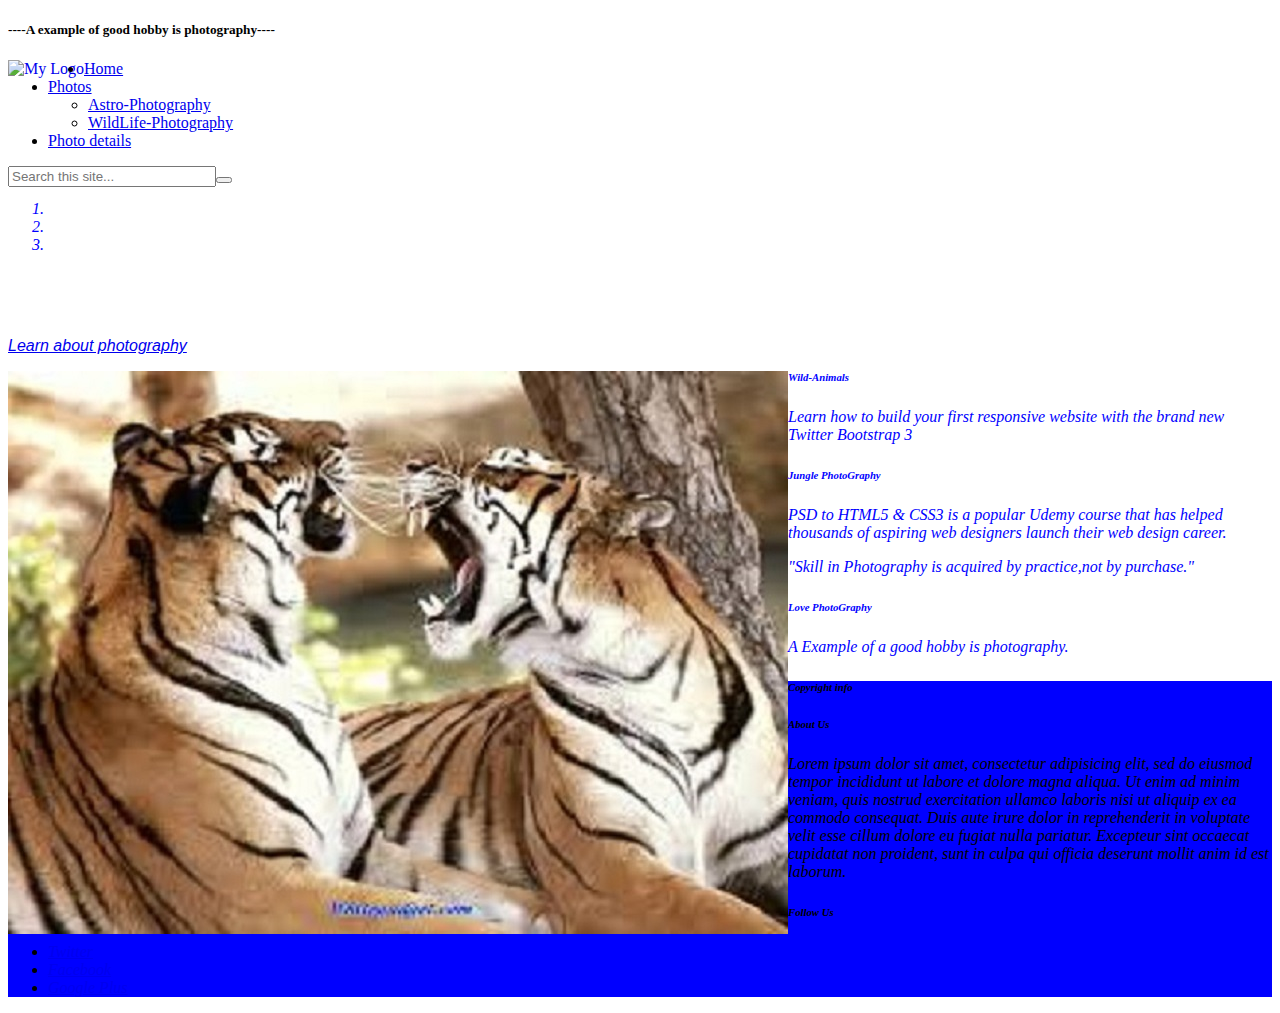
==== index2.html @ a917e7de "complete" ====
<!DOCTYPE html>

<html>
	<head>

		<!-- Website Title & Description for Search Engine purposes -->
		<title></title>

		<meta name="description" content="">

		<!-- Mobile viewport optimized -->
		<meta name="viewport" content="width=device-width, initial-scale=1.0, maximum-scale=1.0, user-scalable=no">

		<!-- Bootstrap CSS -->
		<link href="bootstrap/css/bootstrap.min.css" rel="stylesheet">
		<link href="includes/css/bootstrap-glyphicons.css" rel="stylesheet">

		<!-- Custom CSS -->
		<link href="includes/css/styles.css" rel="stylesheet">

		<!-- Include Modernizr in the head, before any other Javascript -->
		<script src="includes/js/modernizr-2.6.2.min.js"></script>

	</head>
	<body>
	<!-- Your Code Goes Here. Remember to remove this comment once you've started, you don't need it :) -->
  <div class="container" id="main">

		<header>
			<p><h5>----A example of good hobby is photography----</h5></p>
		</header>

   <div class="navbar navbar-fixed-top">

      <a href="/" class="navbar-brand"><img src="images/paint1.png" alt="My Logo"></a>
			<div class="nav-collapse collapse navbar-responsive-collapse">
        <ul class="nav navbar-nav pull-right">
          <li class="active" id="Det">
            <a href="#">Home</a>
          </li>
          <li class="dropdown">
            <a href="#" class="dropdown-toggle" data-toggle="dropdown">Photos <strong class="caret"></strong></a>
						<ul class="dropdown-menu">
							<li><a href="#">Astro-Photography</a></li>
							<li><a href="#">WildLife-Photography</a></li>
						</ul>
          </li>
					<li>
            <a href="#">Photo details</a>
          </li>
        </ul>
        <form class="navbar-form pull-right">
          <input type="text" class="form-control" placeholder="Search this site..." id="searchInput">
          <button type="submit" class="btn btn-default"><span class="glyphicon glyphicon-search"></span></button>
        </form><!-- end navbar-form -->

    </div>
   </div><!-- end navbar -->
<div class="container">
	<div class="row">
	<div class="jumbotron col-12" id="jumbo1">

		<h1><i><u><span class="glyphicon glyphicon-camera"></span>Photography</u><i></h1>
			<ul class="jumbo2 list-inline pull-left">
				<li><a href="#"><span class="glyphicon glyphicon-home"></span></a></li>
				<li><a href="#"><span class="glyphicon glyphicon-user"></span></a></li>
				<li></li>
			</ul>

			<p><a class="btn btn-primary btn-lg" href="#" role="button">Learn about photography</a></p>
	  </div>
		</div>
	 </div>

	 <div class="container">
	 	<div class="row">
	 <div class="carousel slide col-12" id="myCarousel">

	<!-- Indicators -->
	<ol class="carousel-indicators">
		<li class="active" data-slide-to="0" data-target="#myCarousel"></li>
		<li data-slide-to="1" data-target="#myCarousel"></li>
		<li data-slide-to="2" data-target="#myCarousel"></li>
	</ol>

	<!-- Wrapper for slides -->
	<div class="carousel-inner " id="myCarousel">
		<div class="item active" id="slide1">
			<img src="images/images1.jpg" alt="">
			<div class="carousel-caption">
				<h6>Wild-Animals</h6>
				<p>Learn how to build your first responsive website with the brand new Twitter Bootstrap 3</p>
			</div><!-- end carousel-caption-->
		</div><!-- end item -->

		<div class="item" id="slide2">
			<img src="images/images2.jpg" alt="">
			<div class="carousel-caption">
				<h6>Jungle PhotoGraphy</h6>
				<p>PSD to HTML5 &amp; CSS3 is a popular Udemy course that has helped thousands of aspiring web designers launch their web design career.</p>
			</div><!-- end carousel-caption-->
		</div><!-- end item -->
		<p>"Skill in Photography is acquired by
		practice,not by purchase."</p>
		<div class="item" id="slide3">
			<img src="images/images4.jpg" alt="">
			<div class="carousel-caption">
				<h6>Love PhotoGraphy</h6>
				<p>A Example of a good hobby is photography.</p>
			</div><!-- end carousel-caption-->
		</div><!-- end item -->
	</div><!-- carousel-inner -->
</div>
</div>
	<!-- Controls -->
	<a class="left carousel-control" data-slide="prev" href="#myCarousel"><span class="icon-prev"></span></a>
	<a class="right carousel-control" data-slide="next" href="#myCarousel"><span class="icon-next"></span></a>

</div><!-- end myCarousel -->
   </div>

	 <footer>
		 <div class="container">
 		<div class="row">
 			<div class="col-sm-2">
 			<h6>Copyright info</h6>
 			</div><!-- end col-sm-2 -->

 			<div class="col-sm-4">
 				<h6>About Us</h6>
 				<p>Lorem ipsum dolor sit amet, consectetur adipisicing elit, sed do eiusmod tempor incididunt ut labore et dolore magna aliqua. Ut enim ad minim veniam, quis nostrud exercitation ullamco laboris nisi ut aliquip ex ea commodo consequat. Duis aute irure dolor in reprehenderit in voluptate velit esse cillum dolore eu fugiat nulla pariatur. Excepteur sint occaecat cupidatat non proident, sunt in culpa qui officia deserunt mollit anim id est laborum.</p>
 			</div><!-- end col-sm-4 -->


 			<div class="col-sm-2">
 				<h6>Follow Us</h6>
 				<ul class="unstyled">
 					<li><a href="#">Twitter</a></li>
 					<li><a href="#">Facebook</a></li>
 					<li><a href="#">Google Plus</a></li>
 				</ul>
 			</div><!-- end col-sm-2 -->

 		</div><!-- end row -->
 	</div>
	 </footer>

	<!-- All Javascript at the bottom of the page for faster page loading -->

	<!-- First try for the online version of jQuery-->
	<script src="http://code.jquery.com/jquery.js"></script>

	<!-- If no online access, fallback to our hardcoded version of jQuery -->
	<script>window.jQuery || document.write('<script src="includes/js/jquery-1.8.2.min.js"><\/script>')</script>

	<!-- Bootstrap JS -->
	<script src="bootstrap/js/bootstrap.min.js"></script>

	<!-- Custom JS -->
	<script src="includes/js/script.js"></script>

	</body>


</html>
---- includes/css/styles.css ----
/*

My Custom CSS
=============

Author:  Brad Hussey
Updated: August 2013
Notes:	 Hand coded for Udemy.com

*/


/* --------------------------------------
   Layout
   -------------------------------------- */



/* --------------------------------------
   Typography
   -------------------------------------- */



/* --------------------------------------
   Navbar
   -------------------------------------- */
    img{
      float: left;
    }
   #searchInput{
     float:left;
     width: 200px;
   }


  .Det{
    font-weight: bold;
    background-color: black;
    font-size-adjust: auto;
  }
  nav li:hover{
    font-weight: bold;
    background-color:black;
  }
  .jumbotron{
    width:100%;
    height: 70%;
    background-size: cover;
    overflow: hidden;
  }
#myCarousel{
  display: inline;
  float: center;
  width: 500px;
}
  #jumbo1{
    background:url("../../images/wild.jpg") no-repeat center center;
    float:right;
    color: white;
    padding-left:450px;
    font-family:arial;
  }
  footer{
    background: blue;
  }
  #myCarousel{
    padding-bottom: 200px;
    color:blue;
    width:300px;
    height: 300px;
  }
/* --------------------------------------
   Carousel
   -------------------------------------- */



/* --------------------------------------
   Global Styles
   -------------------------------------- */



/* --------------------------------------
   Media Queries
   -------------------------------------- */

/* Portrait & landscape phone */
@media (max-width: 480px) {

}

/* Landscape phone to portrait tablet */
@media (max-width: 768px) {

}

/* Large desktop */
@media (min-width: 1200px) {

}
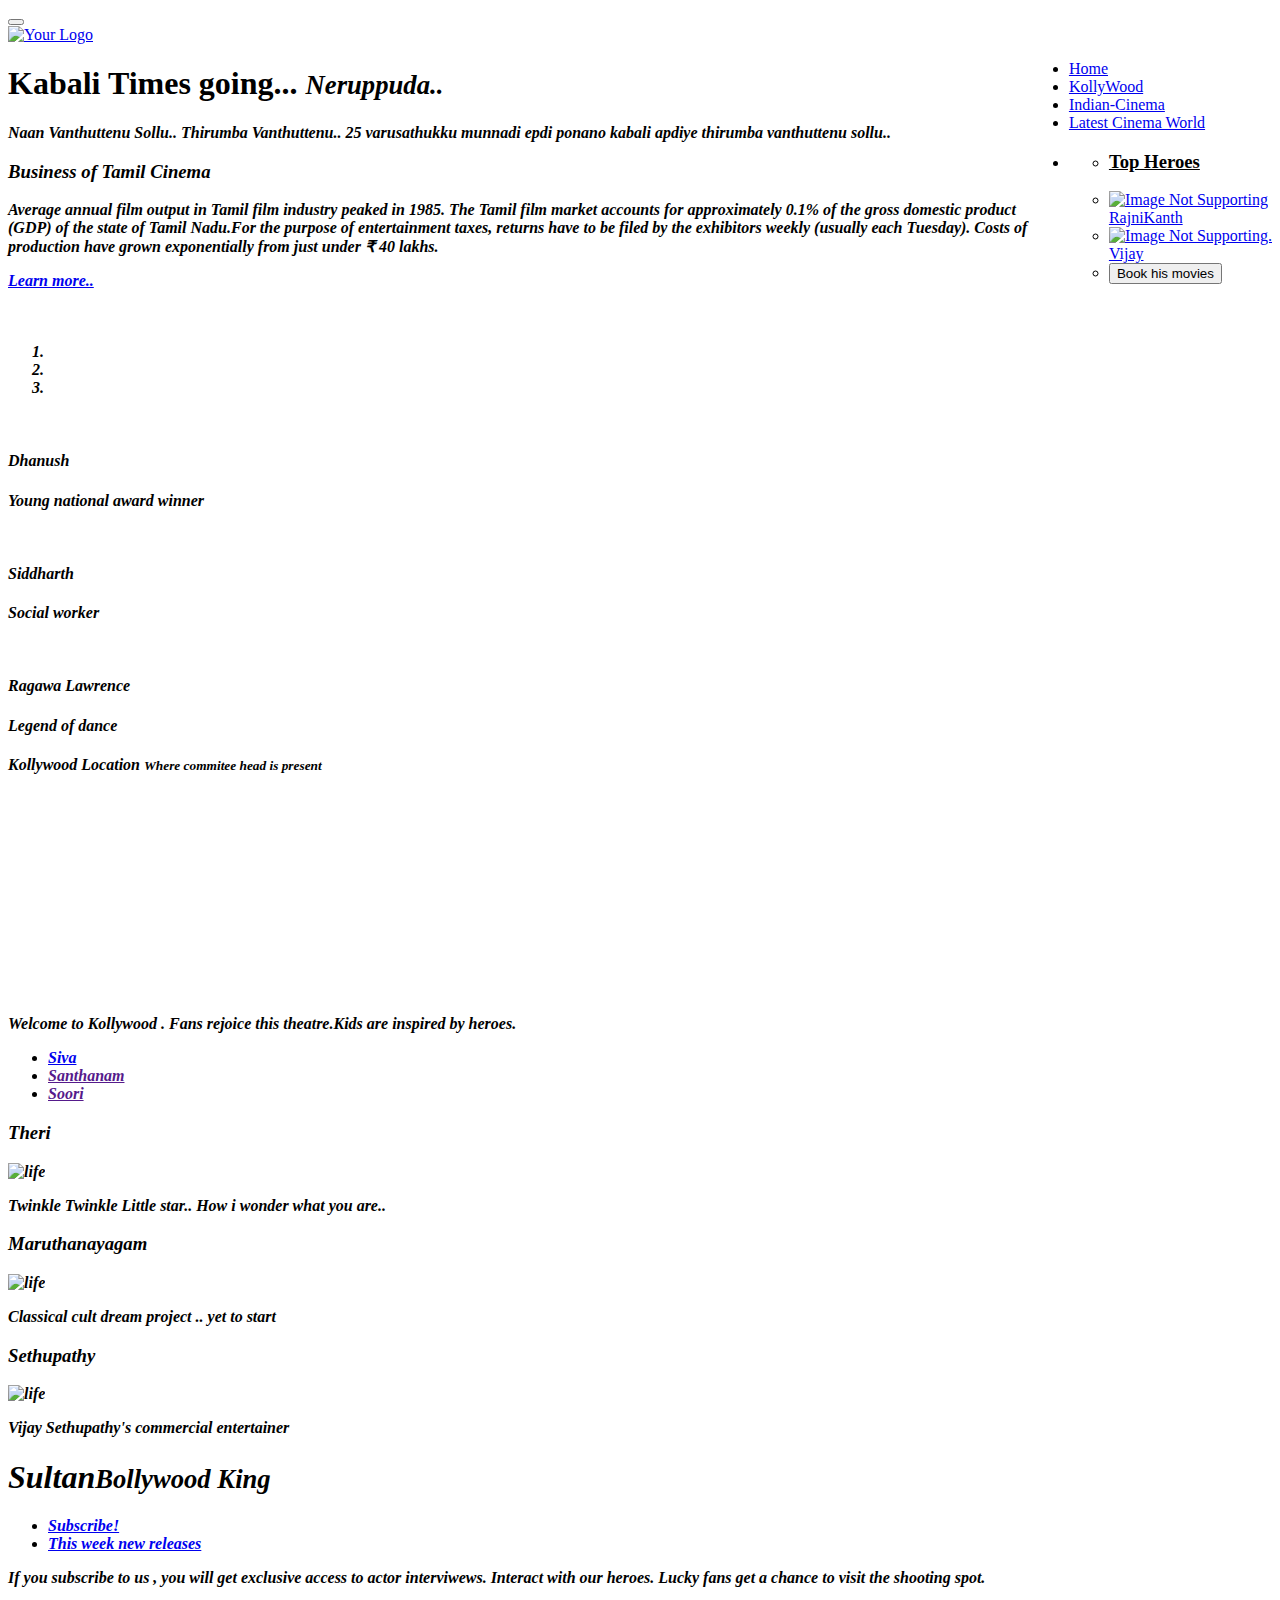
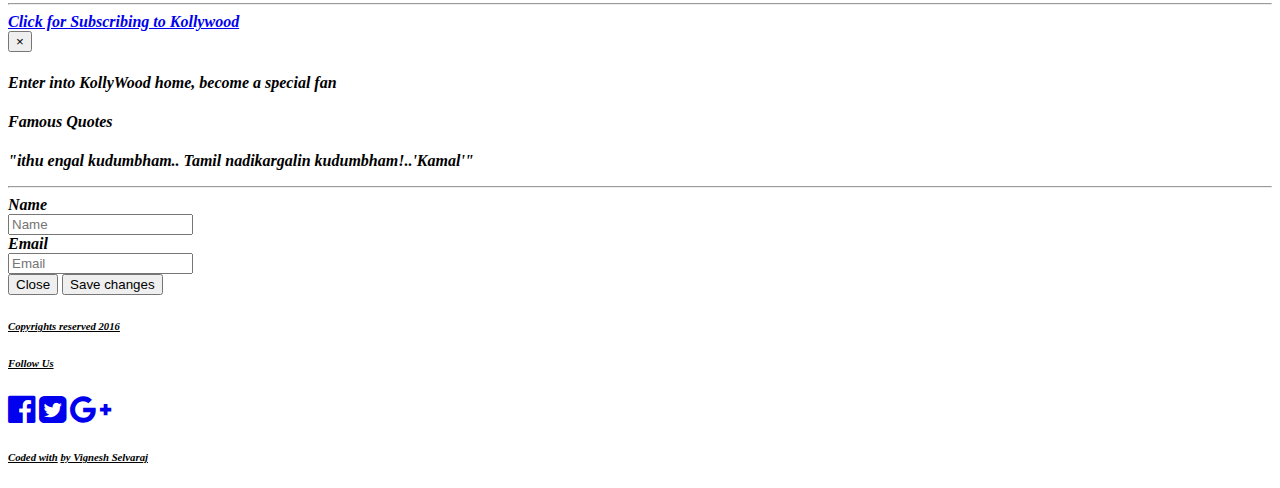
==== commit 4f7acc6f: "Update index2.html" ====
--- a/index2.html
+++ b/index2.html
@@ -1,149 +1,282 @@
 <!DOCTYPE html>
 
 <html>
-	<head>
-
-		<!-- Website Title & Description for Search Engine purposes -->
-		<title></title>
-
-		<meta name="description" content="">
-
-		<!-- Mobile viewport optimized -->
-		<meta name="viewport" content="width=device-width, initial-scale=1.0, maximum-scale=1.0, user-scalable=no">
-
-		<!-- Bootstrap CSS -->
-		<link href="bootstrap/css/bootstrap.min.css" rel="stylesheet">
-		<link href="includes/css/bootstrap-glyphicons.css" rel="stylesheet">
-
-		<!-- Custom CSS -->
-		<link href="includes/css/styles.css" rel="stylesheet">
-
-		<!-- Include Modernizr in the head, before any other Javascript -->
-		<script src="includes/js/modernizr-2.6.2.min.js"></script>
-
-	</head>
-	<body>
-	<!-- Your Code Goes Here. Remember to remove this comment once you've started, you don't need it :) -->
-  <div class="container" id="main">
-
-		<header>
-			<p><h5>----A example of good hobby is photography----</h5></p>
-		</header>
-
-   <div class="navbar navbar-fixed-top">
-
-      <a href="/" class="navbar-brand"><img src="images/paint1.png" alt="My Logo"></a>
-			<div class="nav-collapse collapse navbar-responsive-collapse">
-        <ul class="nav navbar-nav pull-right">
-          <li class="active" id="Det">
-            <a href="#">Home</a>
-          </li>
-          <li class="dropdown">
-            <a href="#" class="dropdown-toggle" data-toggle="dropdown">Photos <strong class="caret"></strong></a>
-						<ul class="dropdown-menu">
-							<li><a href="#">Astro-Photography</a></li>
-							<li><a href="#">WildLife-Photography</a></li>
+<head>
+
+	<!-- Website Title & Description for Search Engine purposes -->
+	<title>Welcome to cinema page</title>
+	<meta name="description" content="This website gives you  latest cinema .">
+
+	<!-- Mobile viewport optimized -->
+	<meta name="viewport" content="width=device-width, initial-scale=1.0, maximum-scale=1.0, user-scalable=no">
+
+	<!-- Bootstrap CSS -->
+	<link href="bootstrap/css/bootstrap.min.css" rel="stylesheet">
+	<link href="includes/css/bootstrap-glyphicons.css" rel="stylesheet">
+
+	<!-- Custom CSS -->
+	<link rel="stylesheet" href="includes/css/styles22.css">
+
+	<link rel="stylesheet" href="http://cdnjs.cloudflare.com/ajax/libs/font-awesome/4.6.3/css/font-awesome.min.css">
+
+	<!-- Include Modernizr in the head, before any other Javascript -->
+	<script src="includes/js/modernizr-2.6.2.min.js"></script>
+
+
+</head>
+<body id="vicky">
+
+	<div class="container headerCompletion" id="main">
+
+		<nav class="navbar navbar-inverse navbar-fixed-top">
+			<div class="container">
+				<button class="navbar-toggle" data-target=".navbar-responsive-collapse" data-toggle="collapse" type="button">
+					<span class="icon-bar"></span>
+					<span class="icon-bar"></span>
+					<span class="icon-bar"></span>
+					<span class="icon-bar"></span>
+				</button>
+				<div class="navbar-header">
+				<a class="navbar-brand image" href="/" ><img src="images/logo1.jpg" alt="Your Logo"></a>
+				</div>
+				<div class="nav-collapse navbar-responsive-collapse pull-right">
+					<ul class="nav navbar-nav my-nav">
+						<li class="active dropdown">
+							<a href="#" class="dropdown-toggle" data-toggle="" id="navhead">Home</a>
+						</li>
+						<li>
+							<a href="#" class="dropdown-toggle" data-toggle="">KollyWood</a>
+						</li>
+						<li>
+							<a href="#" class="dropdown-toggle" data-toggle="">Indian-Cinema</a>
+						</li>
+						<li>
+							<a href="#" class="dropdown-toggle" data-toggle="">Latest Cinema World</a>
+						</li>
+						<li class="dropdown">
+							<a href="#" class="dropdown-toggle" data-toggle=""><span class="glyphicon glyphicon-facetime-video"></span> <strong class="caret"></strong></a>
+
+								<ul class="dropdown-menu">
+									<li>
+										<h3><u>Top Heroes</u></h3>
+									</li>
+									<li>
+										<div class="top-cart-item clearfix">
+											<div class="top-cart-item-image">
+												<a href="#"><img src="images/Rajni.jpg" alt="Image Not Supporting"></a>
+											</div>
+											<div class="top-cart-item-desc">
+												<a href="#">RajniKanth</a>
+											</div>
+										</div>
+									</li>
+									<li>
+										<div class="top-cart-item clearfix">
+											<div class="top-cart-item-image">
+												<a href="#"><img src="images/vijay1.jpg" alt="Image Not Supporting."></a>
+											</div>
+											<div class="top-cart-item-desc">
+												<a href="#">Vijay</a>
+											</div>
+										</div>
+									</li>
+									<li>
+										<div class="top-cart-action clearfix">
+											<button class="btn btn-danger">Book his movies</button>
+										</div>
+									</li>
+								</ul><!-- end dropdown-menu -->
+							</li>
+
+						</ul><!-- end nav pull-right -->
+					</div><!-- end nav-collapse -->
+
+				</nav><!-- end navbar -->
+			</div><!-- end container -->
+			<div class="jumbotron" id="jumbo1">
+				<div class="page-header">
+					<h1>Kabali Times going... <small><b><i>Neruppuda..<i><b></small></h1>
+				</div><!-- end page-header -->
+
+				<p class="lead">Naan Vanthuttenu Sollu.. Thirumba Vanthuttenu..
+				25 varusathukku munnadi epdi ponano kabali apdiye thirumba
+				vanthuttenu sollu..</p>
+
+			</div>
+			<div class="row">
+				<div class="col-sm-7">
+					<h3>Business of Tamil Cinema</h3>
+					<p>Average annual film output in Tamil film industry peaked in 1985. The Tamil film market accounts for approximately 0.1% of the gross domestic product (GDP) of the state of Tamil Nadu.For the purpose of entertainment taxes, returns have to be filed by the exhibitors weekly (usually each Tuesday). Costs of production have grown exponentially from just under ₹ 40 lakhs.</p>
+					<a href="#">Learn more..</a>
+				</div>
+				<div class="col-sm-5">
+					<h3></h3>
+					<img src="images/hulk.jpg" alt="">
+				</div>
+			</div><!-- business block ends-->
+			<div class="row" id="carouselAttempt">
+				<div class="col-sm-6">
+					<div class="carousel slide" id="myCarousel">
+						<ol class="carousel-indicators">
+							<li class="active" data-slide-to="0" data-target="#myCarousel"></li>
+							<li data-slide-to="1" data-target="#myCarousel"></li>
+							<li data-slide-to="2" data-target="#myCarousel"></li>
+						</ol>
+						<div class="carousel-inner">
+							<div class="item active" id="slide1">
+								<img src="images/thanush.jpg" alt="">
+								<div class="carousel-caption">
+									<h4>Dhanush</h4>
+									<p>Young national award winner</p>
+								</div>
+							</div><!-- end item-->
+							<div class="item" id="slide2">
+								<img src="images/siddhu.jpg" alt="">
+								<div class="carousel-caption">
+									<h4>Siddharth</h4>
+									<p>Social worker</p>
+								</div><!-- end carousel-caption-->
+							</div>
+							<div class="item" id="slide3">
+								<img src="images/lawrance.jpg" alt="">
+								<div class="carousel-caption">
+									<h4>Ragawa Lawrence</h4>
+									<p>Legend of dance</p>
+								</div><!-- end carousel-caption-->
+							</div><!-- end item -->
+						</div>
+
+					</div><!-- carousel ends-->
+				</div>
+				<div class="col-sm-6">
+					<h4><span class="glyphicon glyphicon-map-marker"></span> Kollywood Location <small>Where commitee head is present</small></h4>
+
+								<iframe width="100%" height="200" frameborder="0" scrolling="no" marginheight="0" marginwidth="0" src="https://maps.google.ca/maps?f=q&amp;source=s_q&amp;hl=en&amp;geocode=&amp;q=waikiki+beach&amp;aq=&amp;sll=19.896766,-155.582782&amp;sspn=8.711424,11.854248&amp;ie=UTF8&amp;hq=&amp;hnear=Waikiki+Beach,+Honolulu,+Hawaii,+United+States&amp;t=m&amp;ll=21.277298,-157.8265&amp;spn=0.015996,0.036478&amp;z=14&amp;output=embed"></iframe>
+
+
+								<p>Welcome to Kollywood . Fans rejoice this theatre.Kids are inspired by heroes.</p>
+								<div class="tab-pane" id="tab2">
+									<ul>
+										<li><a href="#">Siva</a></li>
+										<li><a href="">Santhanam</a></li>
+										<li><a href="">Soori</a></li>
+									</ul>
+								</div><!-- end tab-pane -->
+				</div>
+			</div>
+		</div>
+	</div>
+		<div class="row">
+				<div class="col-sm-4">
+					<div class="panel">
+						<div class="panel-heading">
+							<h3 class="panel-title">Theri</h3>
+						</div>
+						<img src="images/theri.jpg" alt="life">
+						<p>Twinkle Twinkle Little star.. How i wonder what you are..</p>
+
+					</div>
+				</div>
+				<div class="col-sm-4">
+					<div class="panel">
+						<div class="panel-heading">
+							<h3 class="panel-title">Maruthanayagam</h3>
+						</div>
+						<img src="images/sethu.jpg" alt="life">
+						<p>Classical cult dream project .. yet to start</p>
+
+					</div>
+				</div>
+				<div class="col-sm-4">
+					<div class="panel">
+						<div class="panel-heading">
+							<h3 class="panel-title">Sethupathy</h3>
+						</div>
+						<img src="images/theri.jpg" alt="life">
+						<p>Vijay Sethupathy's commercial entertainer</p>
+					</div>
+				</div>
+			</div><!-- jumbotron 1 ends -->
+			<div class="jumbotron" id="jumbo2">
+				<div class="container">
+					<h1>Sultan<small>Bollywood King</small></h1>
+				</div>
+			</div><!-- Jumbotron ends here -->
+
+			<div class="row">
+				<div class="navv col-12">
+					<div class="tabbable">
+						<ul class="nav nav-tabs">
+							<li class="active"><a href="#tab1" data-toggle="tab">Subscribe!</a></li>
+							<li><a href="#tab2" data-toggle="tab">This week new releases</a></li>
 						</ul>
-          </li>
-					<li>
-            <a href="#">Photo details</a>
-          </li>
-        </ul>
-        <form class="navbar-form pull-right">
-          <input type="text" class="form-control" placeholder="Search this site..." id="searchInput">
-          <button type="submit" class="btn btn-default"><span class="glyphicon glyphicon-search"></span></button>
-        </form><!-- end navbar-form -->
-
-    </div>
-   </div><!-- end navbar -->
-<div class="container">
-	<div class="row">
-	<div class="jumbotron col-12" id="jumbo1">
-
-		<h1><i><u><span class="glyphicon glyphicon-camera"></span>Photography</u><i></h1>
-			<ul class="jumbo2 list-inline pull-left">
-				<li><a href="#"><span class="glyphicon glyphicon-home"></span></a></li>
-				<li><a href="#"><span class="glyphicon glyphicon-user"></span></a></li>
-				<li></li>
-			</ul>
-
-			<p><a class="btn btn-primary btn-lg" href="#" role="button">Learn about photography</a></p>
-	  </div>
+						<div class="tab-content">
+							<div class="tab-pane active" id="tab1">
+								<p>If you subscribe to us , you will get exclusive access to actor interviwews. Interact with our heroes. Lucky fans get a chance to visit the shooting spot.</p>
+								<hr>
+								<a href="#myModal" role="button" class="btn btn-warning" data-toggle="modal"><span class="glyphicon glyphicon-hand-up"></span> Click for Subscribing to Kollywood</a>
+
+								<div class="modal fade" id="myModal">
+									<div class="modal-dialog">
+										<div class="modal-content">
+											<div class="modal-header">
+												<button class="close" data-dismiss="modal">&times;</button>
+
+												<h4 class="modal-title">Enter into KollyWood home, become a special fan</h4>
+											</div><!-- end modal-header -->
+											<div class="modal-body">
+												<h4>Famous Quotes</h4>
+												<p>"ithu engal kudumbham.. Tamil nadikargalin kudumbham!..'Kamal'"</p>
+												<hr>
+												<form class="form-horizontal">
+													<div class="form-group">
+														<label class="col-lg-2 control-label" for="userName">Name</label>
+														<div class="col-lg-10">
+															<input class="form-control" id="userName" placeholder="Name" type="text">
+														</div>
+													</div>
+
+													<div class="form-group">
+														<label class="col-lg-2 control-label" for="userEmail">Email</label>
+														<div class="col-lg-10">
+															<input class="form-control" id="userEmail" placeholder="Email" type="email">
+														</div>
+													</div>
+
+												</form>
+											</div><!-- end modal-body -->
+
+											<div class="modal-footer">
+												<button class="btn btn-default" data-dismiss="modal" type="button">Close</button> <button class="btn btn-primary" type="button">Save changes</button>
+											</div><!-- end modal-footer -->
+										</div><!-- end modal-content -->
+									</div><!-- end modal-dialog -->
+								</div><!-- end myModal -->
+
+							</div><!-- end tab-pane -->
+
+		<footer>
+			<div class="container">
+				<div class="row">
+					<div class="col-sm-4">
+						<h6><a><u><b>Copyrights reserved 2016</b></u></a><span class="glyphicon glyphicon-asterisk"></span></h6>
+					</div>
+					<div class="col-sm-4">
+						<h6><u>Follow Us</u></h6>
+						<div class="unstyled">
+                           <a href="#"><i class="fa fa-facebook-official fa-2x" aria-hidden="true"></i></a></li>
+                           <a href="#"><i class="fa fa-twitter-square fa-2x" aria-hidden="true"></i></a></li>
+                           <a href="#"><i class="fa fa-google-plus fa-2x" aria-hidden="true"></i></a></li>
+						</div>
+					</div>
+					<div class="col-sm-4">
+						<h6><u>Coded with</u> <span class="glyphicon glyphicon-heart"></span> <u>by Vignesh Selvaraj</u></h6>
+					</div>
+				</div>
+			</div>
 		</div>
-	 </div>
-
-	 <div class="container">
-	 	<div class="row">
-	 <div class="carousel slide col-12" id="myCarousel">
-
-	<!-- Indicators -->
-	<ol class="carousel-indicators">
-		<li class="active" data-slide-to="0" data-target="#myCarousel"></li>
-		<li data-slide-to="1" data-target="#myCarousel"></li>
-		<li data-slide-to="2" data-target="#myCarousel"></li>
-	</ol>
-
-	<!-- Wrapper for slides -->
-	<div class="carousel-inner " id="myCarousel">
-		<div class="item active" id="slide1">
-			<img src="images/images1.jpg" alt="">
-			<div class="carousel-caption">
-				<h6>Wild-Animals</h6>
-				<p>Learn how to build your first responsive website with the brand new Twitter Bootstrap 3</p>
-			</div><!-- end carousel-caption-->
-		</div><!-- end item -->
-
-		<div class="item" id="slide2">
-			<img src="images/images2.jpg" alt="">
-			<div class="carousel-caption">
-				<h6>Jungle PhotoGraphy</h6>
-				<p>PSD to HTML5 &amp; CSS3 is a popular Udemy course that has helped thousands of aspiring web designers launch their web design career.</p>
-			</div><!-- end carousel-caption-->
-		</div><!-- end item -->
-		<p>"Skill in Photography is acquired by
-		practice,not by purchase."</p>
-		<div class="item" id="slide3">
-			<img src="images/images4.jpg" alt="">
-			<div class="carousel-caption">
-				<h6>Love PhotoGraphy</h6>
-				<p>A Example of a good hobby is photography.</p>
-			</div><!-- end carousel-caption-->
-		</div><!-- end item -->
-	</div><!-- carousel-inner -->
-</div>
-</div>
-	<!-- Controls -->
-	<a class="left carousel-control" data-slide="prev" href="#myCarousel"><span class="icon-prev"></span></a>
-	<a class="right carousel-control" data-slide="next" href="#myCarousel"><span class="icon-next"></span></a>
-
-</div><!-- end myCarousel -->
-   </div>
-
-	 <footer>
-		 <div class="container">
- 		<div class="row">
- 			<div class="col-sm-2">
- 			<h6>Copyright info</h6>
- 			</div><!-- end col-sm-2 -->
-
- 			<div class="col-sm-4">
- 				<h6>About Us</h6>
- 				<p>Lorem ipsum dolor sit amet, consectetur adipisicing elit, sed do eiusmod tempor incididunt ut labore et dolore magna aliqua. Ut enim ad minim veniam, quis nostrud exercitation ullamco laboris nisi ut aliquip ex ea commodo consequat. Duis aute irure dolor in reprehenderit in voluptate velit esse cillum dolore eu fugiat nulla pariatur. Excepteur sint occaecat cupidatat non proident, sunt in culpa qui officia deserunt mollit anim id est laborum.</p>
- 			</div><!-- end col-sm-4 -->
-
-
- 			<div class="col-sm-2">
- 				<h6>Follow Us</h6>
- 				<ul class="unstyled">
- 					<li><a href="#">Twitter</a></li>
- 					<li><a href="#">Facebook</a></li>
- 					<li><a href="#">Google Plus</a></li>
- 				</ul>
- 			</div><!-- end col-sm-2 -->
-
- 		</div><!-- end row -->
- 	</div>
-	 </footer>
+	</footer>
+
 
 	<!-- All Javascript at the bottom of the page for faster page loading -->
 
@@ -159,7 +292,5 @@
 	<!-- Custom JS -->
 	<script src="includes/js/script.js"></script>
 
-	</body>
-
-
+</body>
 </html>
